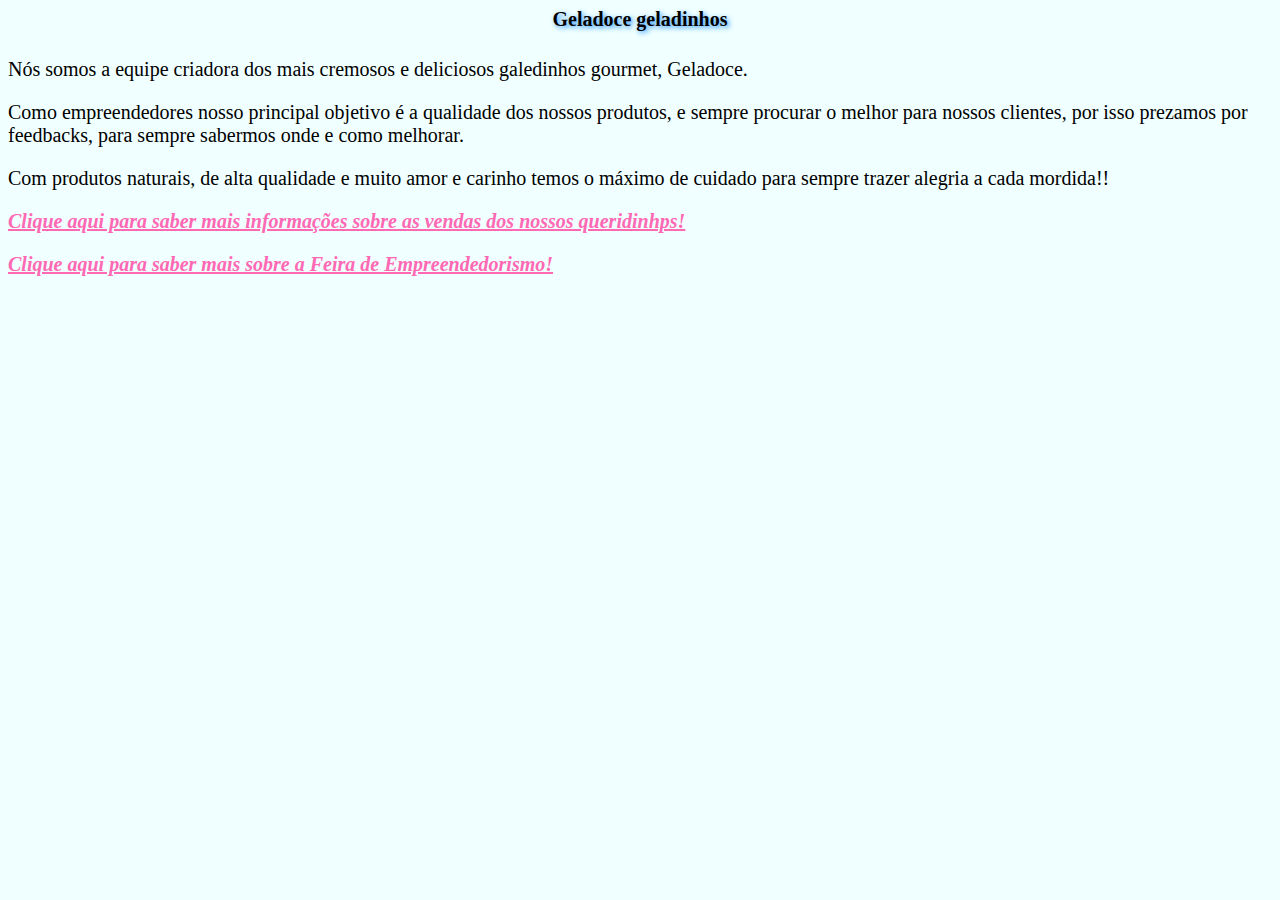
==== index.html @ 07912714 "Update index.html" ====
<html>
<head>
<meta http-equiv="content-type" content="text/html; charset=UTF-8">
<meta name="viewport" content="width=device-width,initial-scale=1">
<title> Geladoce </title>
<style>
  body {
    background-color: azure;
    color:black;
  }
  h1 {
  color: DarkSlateBlue;
  text-shadow: 2px 2px 5px DodgerBlue;
  text-align: center;
  font-size: 20px;
}

  div {
  width: 100%;
  height: 30px;
  background-color: azure;
  animation-name: example;
  animation-duration: 10s;
  color: black
}

@keyframes example {
  from {background-color: DodgerBlue;}
  to {background-color: azure;}
}
  
  a {
  color: hotpink;
}
  p {
  font-family: "Georgia", serif;
  font-size: 20px;
}


  p.thick {
  font-weight: bold;
}
  p.italic {
  font-style: italic;
}

</style>
  </head>
  <body>
    <h1> <div> Geladoce geladinhos </div>  </h1>
    <p> Nós somos a equipe criadora dos mais cremosos e deliciosos galedinhos gourmet, Geladoce. </p>
    <p> Como empreendedores nosso principal objetivo é a qualidade dos nossos produtos, e sempre procurar o melhor para nossos clientes, por isso prezamos por feedbacks, para sempre sabermos onde e como melhorar.  </p>
    <p> Com produtos naturais, de alta qualidade e muito amor e carinho temos o máximo de cuidado para sempre trazer alegria a cada mordida!!  </p>

    <p class="italic"><b><a href="https://geladocegeladinhos.github.io/informa%C3%A7%C3%B5es.html" target="_blank">Clique aqui para saber mais informações sobre as vendas dos nossos queridinhps!</a></b></p>
    <p class="italic"><b><a href="https://geladocegeladinhos.github.io/sobre.html" target="blue">Clique aqui para saber mais sobre a Feira de Empreendedorismo!</a></b></p>
  </body>
</html>
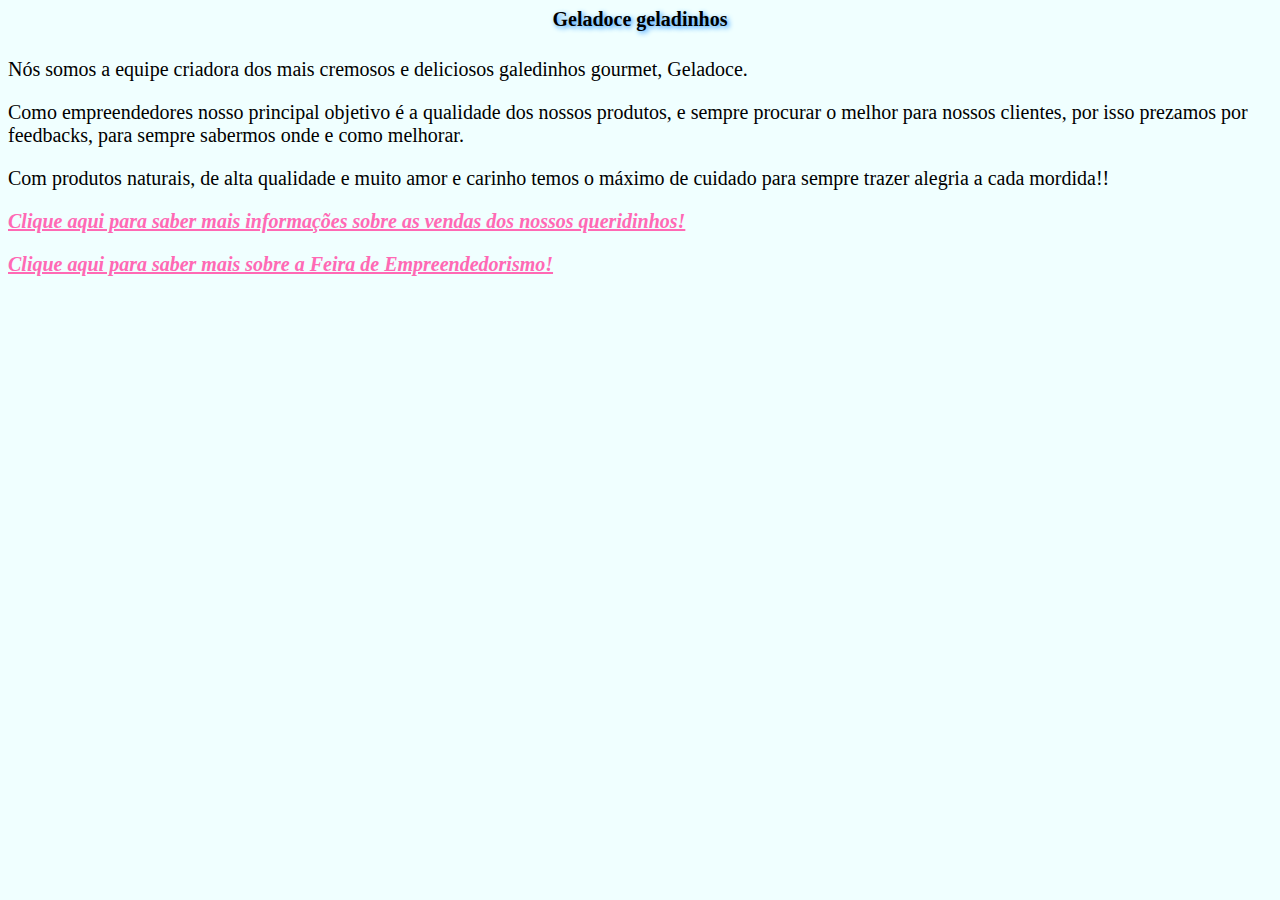
==== commit fa5a1959: "Update index.html" ====
--- a/index.html
+++ b/index.html
@@ -53,7 +53,7 @@
     <p> Como empreendedores nosso principal objetivo é a qualidade dos nossos produtos, e sempre procurar o melhor para nossos clientes, por isso prezamos por feedbacks, para sempre sabermos onde e como melhorar.  </p>
     <p> Com produtos naturais, de alta qualidade e muito amor e carinho temos o máximo de cuidado para sempre trazer alegria a cada mordida!!  </p>
 
-    <p class="italic"><b><a href="https://geladocegeladinhos.github.io/informa%C3%A7%C3%B5es.html" target="_blank">Clique aqui para saber mais informações sobre as vendas dos nossos queridinhps!</a></b></p>
+    <p class="italic"><b><a href="https://geladocegeladinhos.github.io/informa%C3%A7%C3%B5es.html" target="_blank">Clique aqui para saber mais informações sobre as vendas dos nossos queridinhos!</a></b></p>
     <p class="italic"><b><a href="https://geladocegeladinhos.github.io/sobre.html" target="blue">Clique aqui para saber mais sobre a Feira de Empreendedorismo!</a></b></p>
   </body>
 </html>
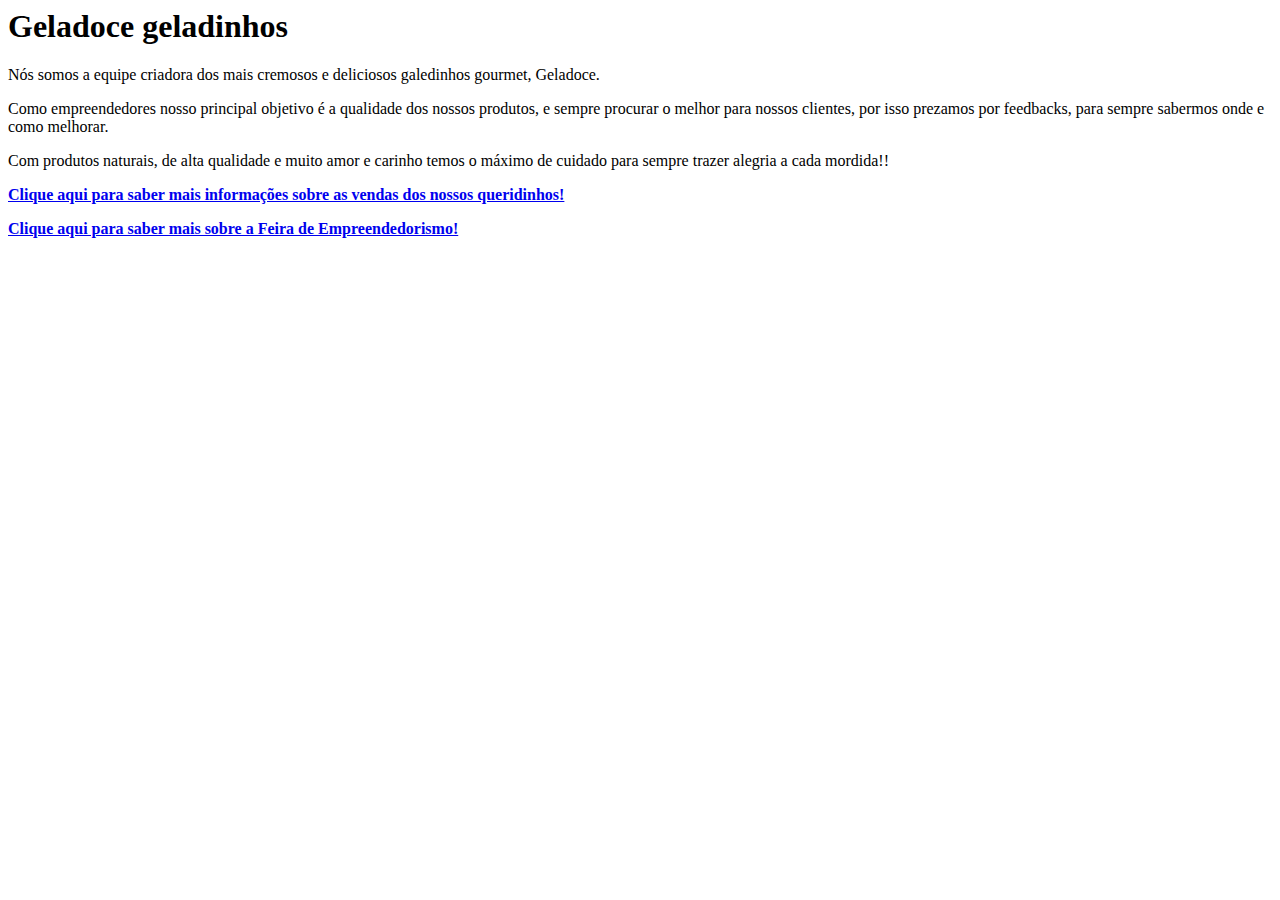
==== commit 10eb53b1: "Update index.html" ====
--- a/index.html
+++ b/index.html
@@ -4,47 +4,7 @@
 <meta name="viewport" content="width=device-width,initial-scale=1">
 <title> Geladoce </title>
 <style>
-  body {
-    background-color: azure;
-    color:black;
-  }
-  h1 {
-  color: DarkSlateBlue;
-  text-shadow: 2px 2px 5px DodgerBlue;
-  text-align: center;
-  font-size: 20px;
-}
-
-  div {
-  width: 100%;
-  height: 30px;
-  background-color: azure;
-  animation-name: example;
-  animation-duration: 10s;
-  color: black
-}
-
-@keyframes example {
-  from {background-color: DodgerBlue;}
-  to {background-color: azure;}
-}
-  
-  a {
-  color: hotpink;
-}
-  p {
-  font-family: "Georgia", serif;
-  font-size: 20px;
-}
-
-
-  p.thick {
-  font-weight: bold;
-}
-  p.italic {
-  font-style: italic;
-}
-
+  <link rel="stylesheet" href="style.css">
 </style>
   </head>
   <body>
--- a/style.css
+++ b/style.css
@@ -0,0 +1,41 @@
+body {
+    background-color: azure;
+    color:black;
+  }
+  h1 {
+  color: DarkSlateBlue;
+  text-shadow: 2px 2px 5px DodgerBlue;
+  text-align: center;
+  font-size: 20px;
+}
+
+  div {
+  width: 100%;
+  height: 30px;
+  background-color: azure;
+  animation-name: example;
+  animation-duration: 10s;
+  color: black
+}
+
+@keyframes example {
+  from {background-color: DodgerBlue;}
+  to {background-color: azure;}
+}
+  
+  a {
+  color: hotpink;
+}
+  p {
+  font-family: "Georgia", serif;
+  font-size: 20px;
+}
+
+
+  p.thick {
+  font-weight: bold;
+}
+  p.italic {
+  font-style: italic;
+}
+
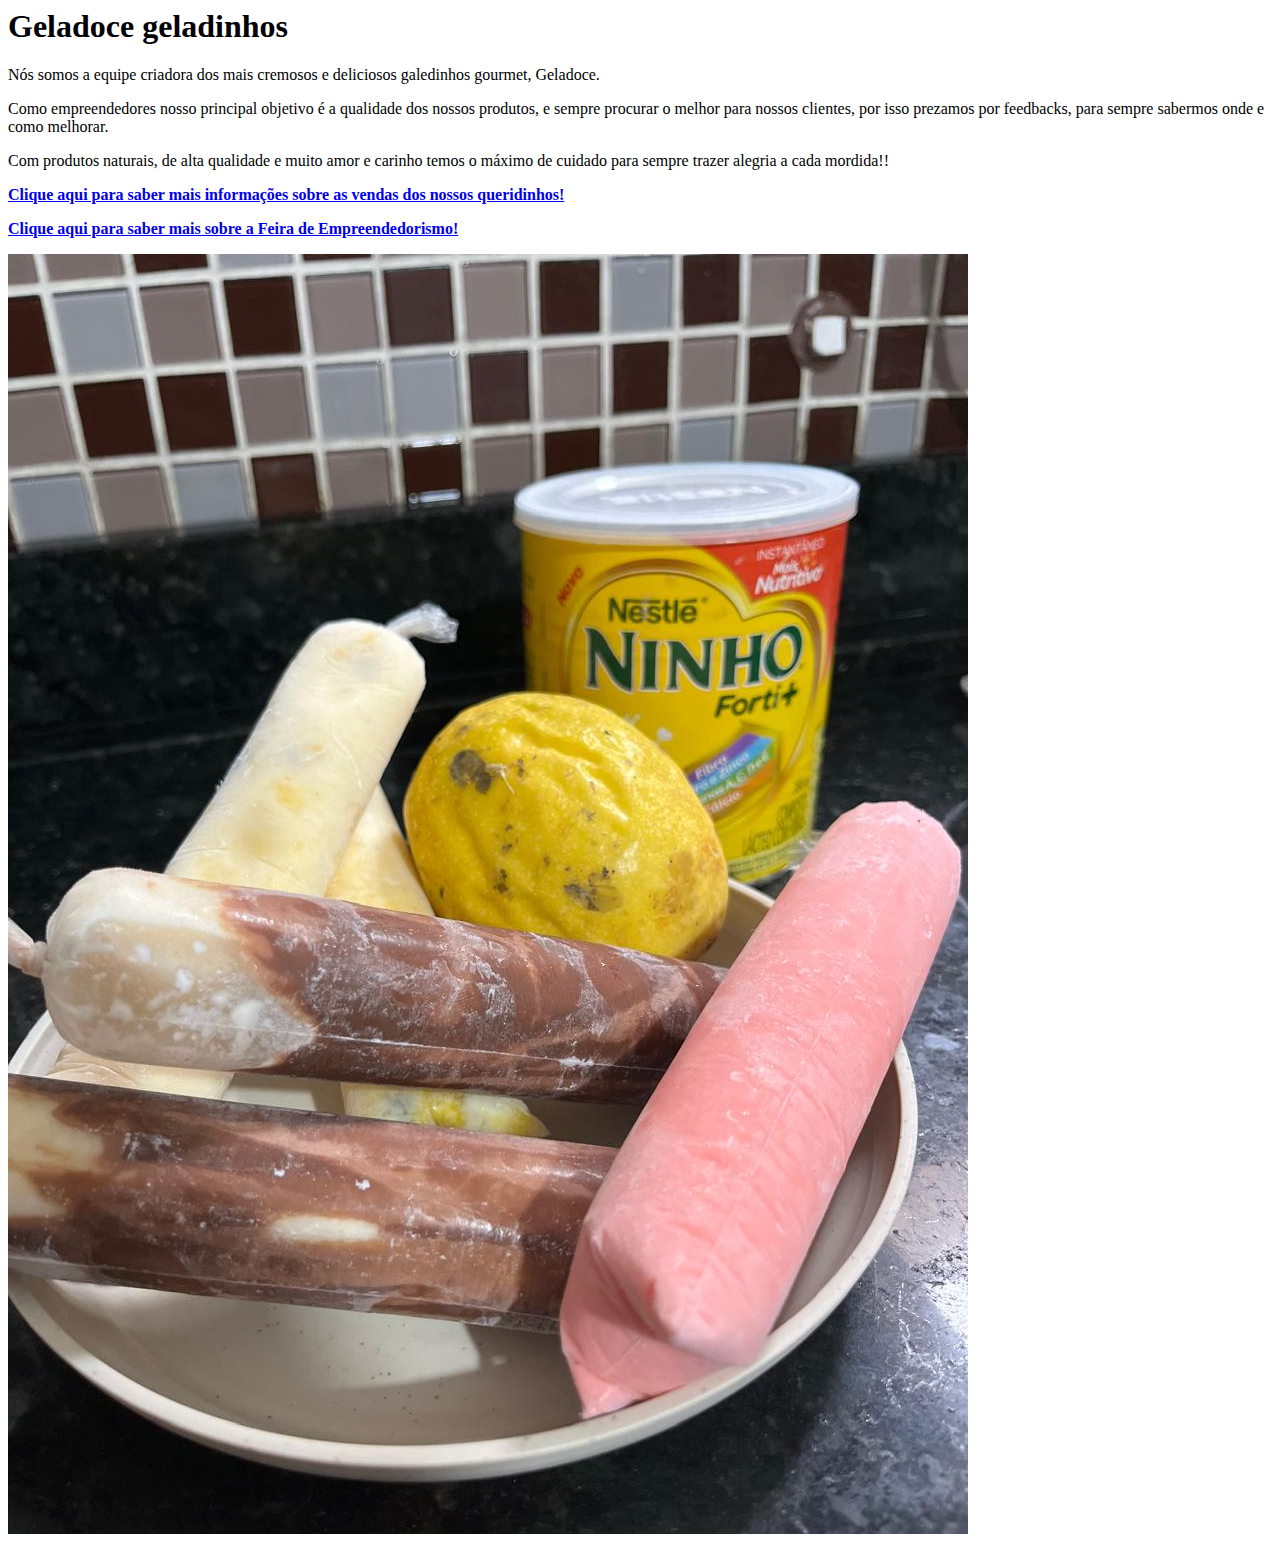
==== commit ed36dd0e: "Update index.html" ====
--- a/index.html
+++ b/index.html
@@ -4,7 +4,7 @@
 <meta name="viewport" content="width=device-width,initial-scale=1">
 <title> Geladoce </title>
 <style>
-  <link rel="stylesheet" href="style.css">
+  <link rel="style.css" href="style.css">
 </style>
   </head>
   <body>
@@ -15,5 +15,7 @@
 
     <p class="italic"><b><a href="https://geladocegeladinhos.github.io/informa%C3%A7%C3%B5es.html" target="_blank">Clique aqui para saber mais informações sobre as vendas dos nossos queridinhos!</a></b></p>
     <p class="italic"><b><a href="https://geladocegeladinhos.github.io/sobre.html" target="blue">Clique aqui para saber mais sobre a Feira de Empreendedorismo!</a></b></p>
+
+<img src="39d80d74-85fa-4174-88c1-e0df3b6c530e.jpg">  
   </body>
 </html>
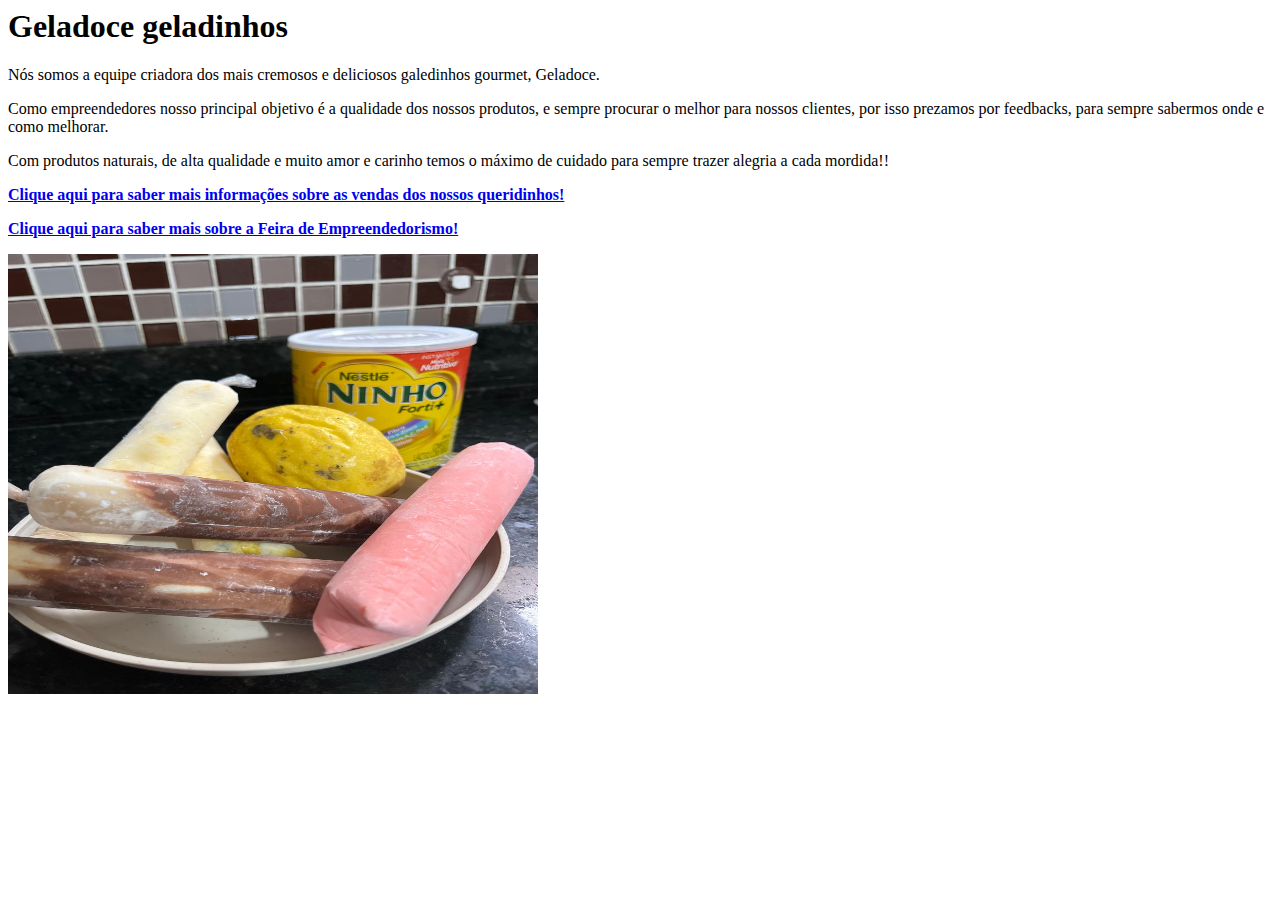
==== commit 9f86dd29: "Update index.html" ====
--- a/index.html
+++ b/index.html
@@ -16,6 +16,6 @@
     <p class="italic"><b><a href="https://geladocegeladinhos.github.io/informa%C3%A7%C3%B5es.html" target="_blank">Clique aqui para saber mais informações sobre as vendas dos nossos queridinhos!</a></b></p>
     <p class="italic"><b><a href="https://geladocegeladinhos.github.io/sobre.html" target="blue">Clique aqui para saber mais sobre a Feira de Empreendedorismo!</a></b></p>
 
-<img src="39d80d74-85fa-4174-88c1-e0df3b6c530e.jpg">  
+<img src="39d80d74-85fa-4174-88c1-e0df3b6c530e.jpg" width="530" height="440" aling=left>  
   </body>
 </html>
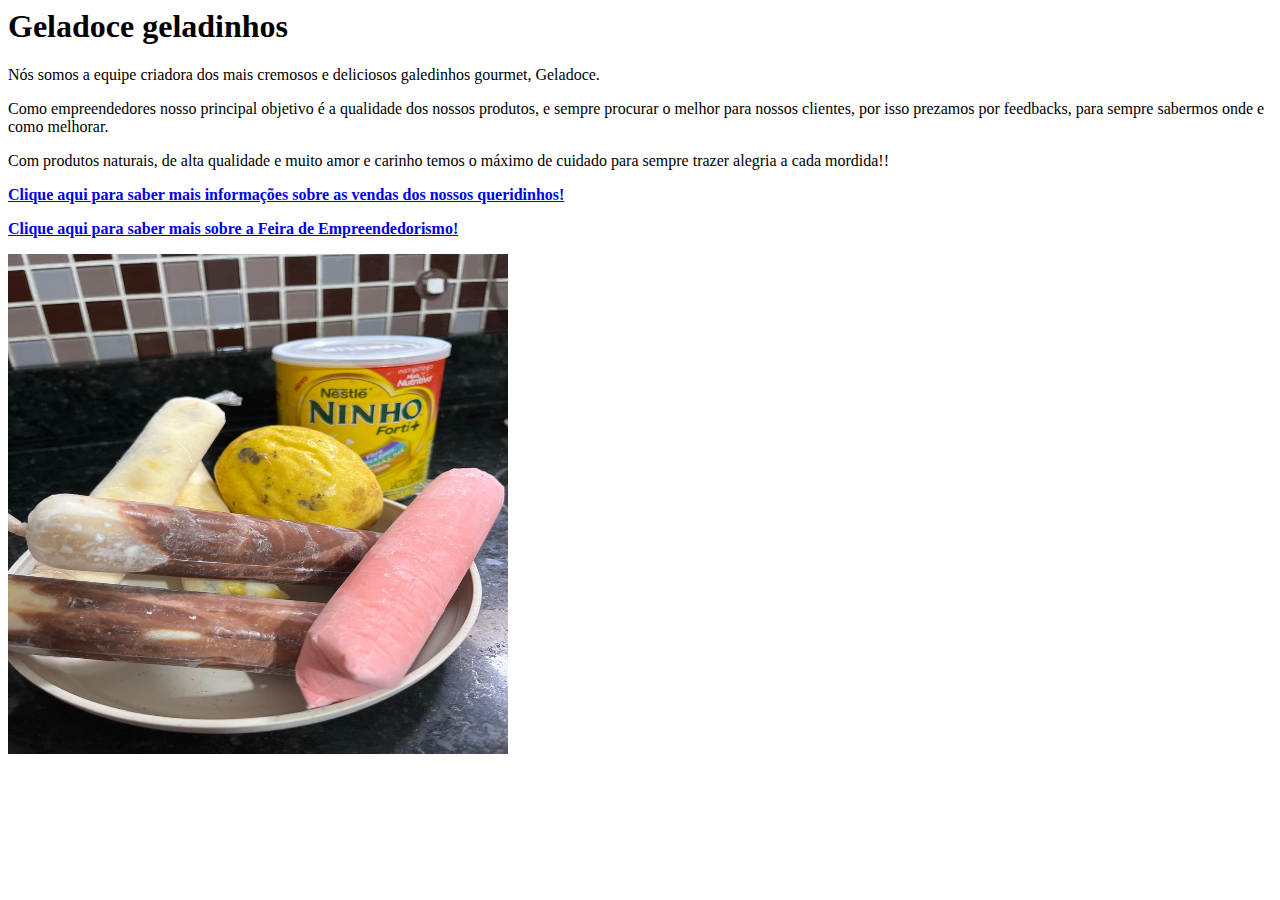
==== commit f9abad04: "Update index.html" ====
--- a/index.html
+++ b/index.html
@@ -16,6 +16,6 @@
     <p class="italic"><b><a href="https://geladocegeladinhos.github.io/informa%C3%A7%C3%B5es.html" target="_blank">Clique aqui para saber mais informações sobre as vendas dos nossos queridinhos!</a></b></p>
     <p class="italic"><b><a href="https://geladocegeladinhos.github.io/sobre.html" target="blue">Clique aqui para saber mais sobre a Feira de Empreendedorismo!</a></b></p>
 
-<img src="39d80d74-85fa-4174-88c1-e0df3b6c530e.jpg" width="530" height="440" aling=left>  
+<img src="39d80d74-85fa-4174-88c1-e0df3b6c530e.jpg" width="500" height="500" aling=left>  
   </body>
 </html>
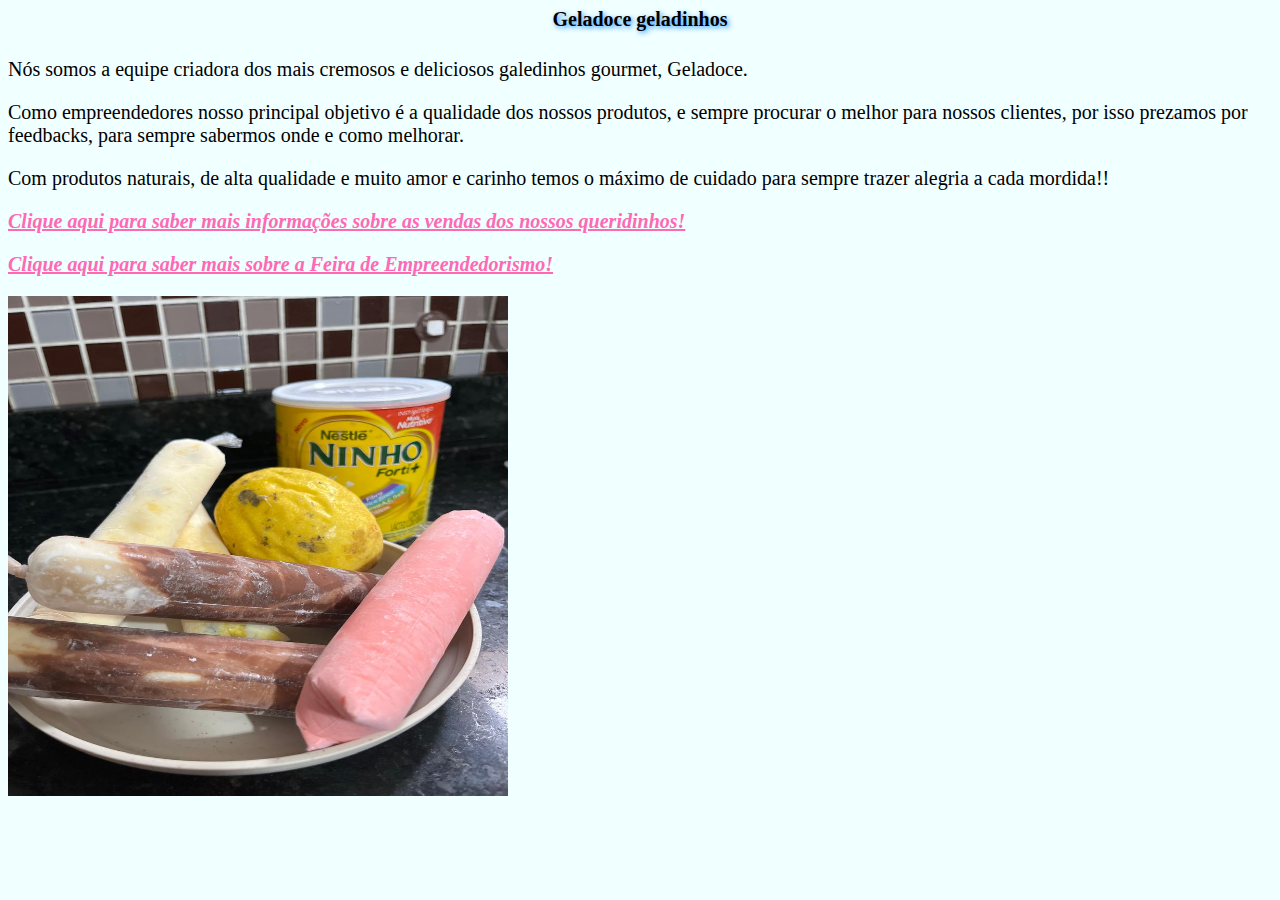
==== commit 46dfc8e1: "Update index.html" ====
--- a/index.html
+++ b/index.html
@@ -3,9 +3,7 @@
 <meta http-equiv="content-type" content="text/html; charset=UTF-8">
 <meta name="viewport" content="width=device-width,initial-scale=1">
 <title> Geladoce </title>
-<style>
-  <link rel="style.css" href="style.css">
-</style>
+  <link rel="stylesheet" href="style.css">
   </head>
   <body>
     <h1> <div> Geladoce geladinhos </div>  </h1>
